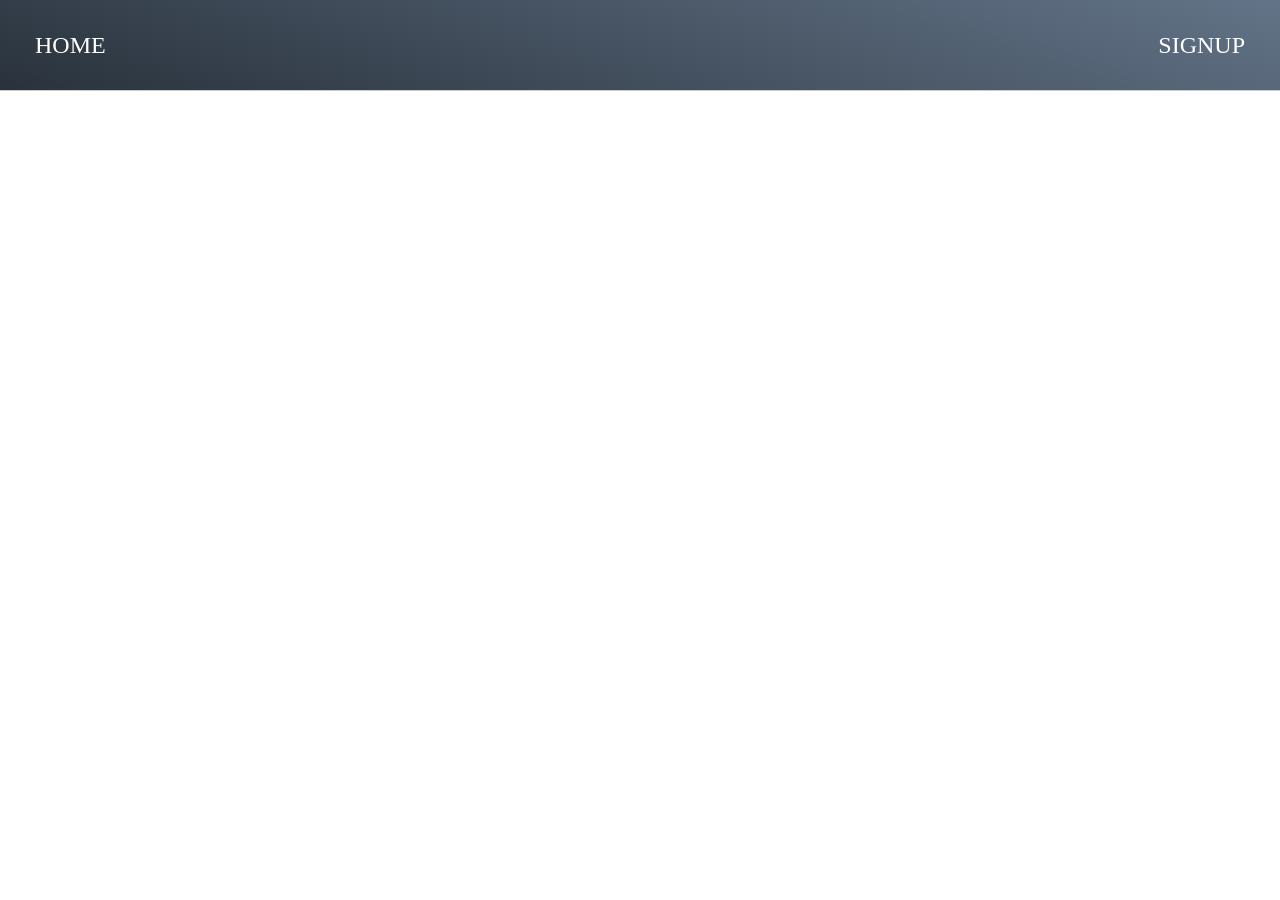
==== 1-vanilla/index.html @ f4ee4b13 "SPA : Header" ====
<!DOCTYPE html>
<html lang="ko">
  <head>
    <meta charset="UTF-8" />
    <meta name="viewport" content="width=device-width, initial-scale=1.0" />
    <title>Lecture React</title>
    <link rel="stylesheet" href="./style.css" />
  </head>
  <body>
    <!-- <header>
      <h2 class="container">검색</h2>
    </header>
    <div class="container">
      <form id="search-form-view">
        <input type="text" placeholder="검색어를 입력하세요" autofocus />
        <button type="reset" class="btn-reset"></button>
      </form>
      <div class="content">
        <div id="tab-view"></div>
        <div id="history-list-view"></div>
        <div id="keyword-list-view"></div>
        <div id="search-result-view"></div>
      </div>
    </div> -->
    <!-- <script type="module" src="./js/main.js"></script> -->
    <div class="app"></div>
    <script type="module" src="./src/index.js"></script>
  </body>
</html>
---- 1-vanilla/style.css ----
body,
ul {
  margin: 0;
  padding: 0;
}

ul {
  list-style: none;
}

img {
  width: 100%;
}

button:focus,
button:hover {
  cursor: pointer;
}

.container {
  margin: 0 15px 0 15px;
}

header {
  border-bottom: 1px #ccc solid;
  padding: 15px 0 15px 0;
  text-align: center;
}

input[type="text"] {
  display: block;
  box-sizing: border-box;
  width: 100%;
  margin: 15px 0 15px 0;
  padding: 10px 15px;
  font-size: 14px;
  line-height: 1.5;
  border: 1px solid #cccccc;
}

.content {
  border: 1px solid #ccc;
}

ul.tabs {
  display: flex;
}

.tabs li {
  display: inline-block;
  width: 50%;
  padding: 15px;
  text-align: center;
  box-sizing: border-box;
  border-bottom: 1px solid #ccc;
  background-color: #eee;
  color: #999;
}

.tabs li.active {
  background-color: #2ac1bc;
  color: #fff;
}

.tabs li:hover,
.tabs li:focus {
  cursor: pointer;
}

.list li {
  box-sizing: border-box;
  display: block;
  padding: 15px;
  border-bottom: 1px solid #ccc;
  position: relative;
}

.list li:last-child {
  border-bottom: none;
}

.list li .number {
  margin-right: 15px;
  color: #ccc;
}

.list li .date {
  position: absolute;
  right: 50px;
  top: 15px;
  color: #ccc;
}

.list li .btn-remove {
  position: absolute;
  right: 0px;
  top: 15px;
  margin-right: 15px;
}

form {
  position: relative;
}

.btn-reset,
.btn-remove {
  border-radius: 50%;
  background-color: #ccc;
  color: white;
  border: none;
  padding: 2px 5px;
}

.btn-reset {
  position: absolute;
  top: 12px;
  right: 10px;
}

.btn-reset::before,
.btn-remove::before {
  content: "X";
}

.result li {
  display: flex;
  margin-bottom: 16px;
  height: 80px;
}

.result li:last-child {
  margin-bottom: 0;
}

.result img {
  width: 100px;
  object-fit: cover;
}

.result p {
  display: flex;
  align-items: center;
  padding: 0 8px;
}

.empty-box {
  display: flex;
  align-items: center;
  justify-content: center;
  height: 300px;
  color: grey;
}

body {
  margin: 0;
  padding: 0;
}

/* GNB */
header {
  display: flex;
  height: 60px;
  align-items: center;
  font-size: 1.5em;
  font-family: "Bebas Neue", cursive;
  background: #29323c;
  background: linear-gradient(
    198deg,
    rgba(2, 0, 36, 1) 0%,
    rgba(99, 116, 136, 1) 0%,
    rgba(41, 50, 60, 1) 100%
  );
  color: white;
}

.header {
  position: absolute;
  padding: 0px 20px;
}

.menu_name:hover {
  cursor: pointer;
}

.header_left {
  left: 15px;
}

.header_right {
  right: 15px;
}

#page_content {
  padding: 20px;
}

.content_title {
  text-align: center;
}

/* 인사 정보 페이지 */
#cards_container {
  width: 80%;
  margin: 10px auto;
  padding: 10px 10px;
}

.card {
  margin: 20px 10px;
  width: 100px;
  height: 100px;
  border-radius: 25px;
  transform-style: preserve-3d;
  transform-origin: center right;
  transition: transform 1s;
  box-shadow: 5px 5px 10px rgba(0, 0, 0, 0.2);
}

.card.is-flipped {
  transform: translateX(-100%) rotateY(-180deg);
}

.card_plane {
  width: 100%;
  height: 100%;
  border-radius: 25px;
  text-align: center;
  font-weight: 500;
  font-size: 20px;
  color: black;
  backface-visibility: hidden;
}

.card_plane--front {
  background: #f2f2f2;
}

.card_plane--back {
  transform: rotateY(180deg);
}

/* 인사 정보 등록 페이지 */
#form_container {
  align-items: center;
  text-align: center;
  margin: 30px 0px;
}

.form_elem {
  display: block;
  width: 250px;
  margin: 0.75em auto;
}

.form_elem input {
  width: 100%;
  padding: 1em;
  border: solid 1.5px #9e9e9e;
  border-radius: 1rem;
  box-sizing: border-box;
  background: none;
}

.form_elem select {
  width: 100%;
  padding: 1em;
  border: solid 1.5px #9e9e9e;
  border-radius: 1rem;
  box-sizing: border-box;
  background: none;
}

.form_elem button {
  width: 100%;
  padding: 1em;
  border: 0;
  border-radius: 1rem;
  box-sizing: border-box;
  background: #dedede;
}
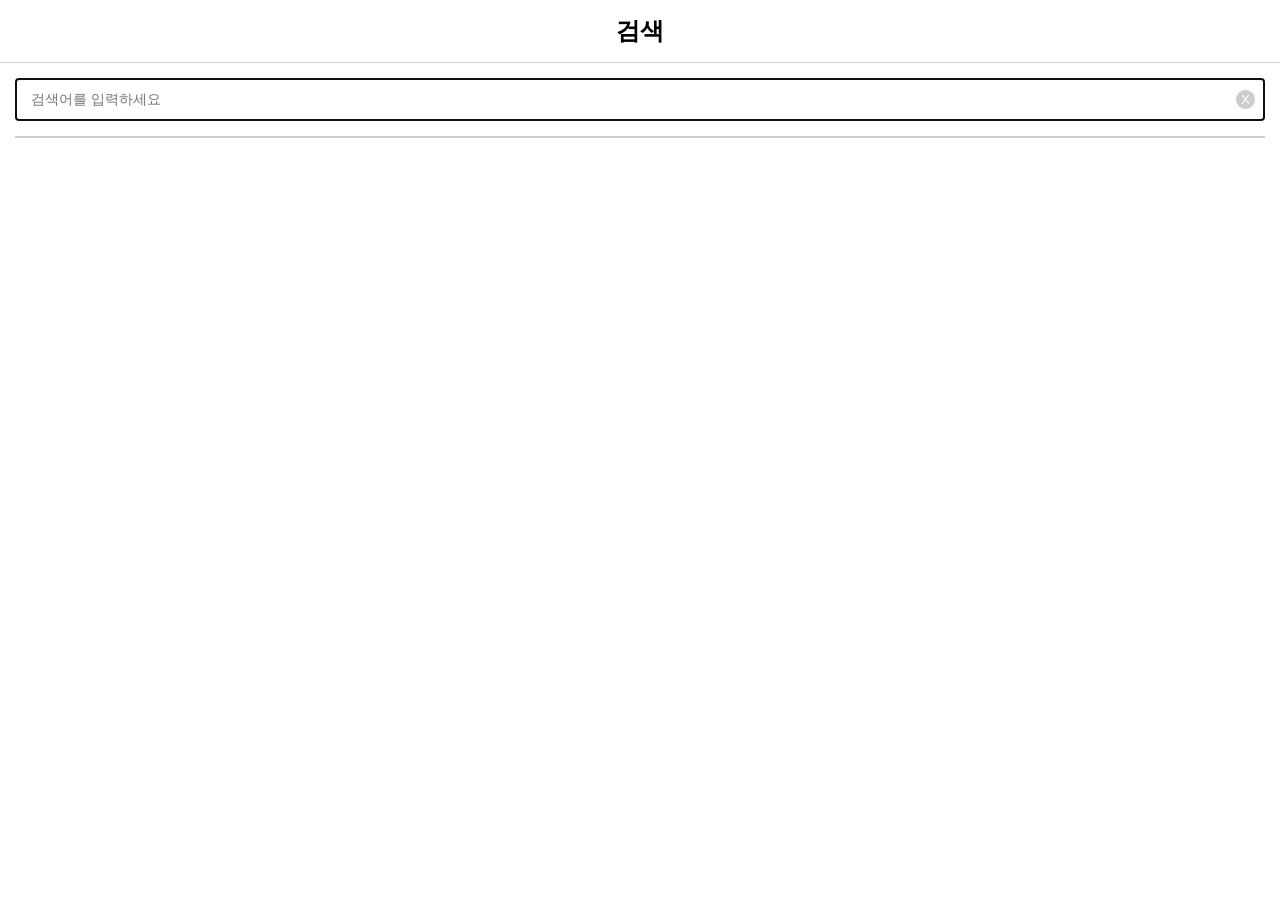
==== commit 67f131c2: "SPA : 폴더 변경" ====
--- a/1-vanilla/index.html
+++ b/1-vanilla/index.html
@@ -7,7 +7,7 @@
     <link rel="stylesheet" href="./style.css" />
   </head>
   <body>
-    <!-- <header>
+    <header>
       <h2 class="container">검색</h2>
     </header>
     <div class="container">
@@ -21,9 +21,7 @@
         <div id="keyword-list-view"></div>
         <div id="search-result-view"></div>
       </div>
-    </div> -->
-    <!-- <script type="module" src="./js/main.js"></script> -->
-    <div class="app"></div>
-    <script type="module" src="./src/index.js"></script>
+    </div>
+    <script type="module" src="./js/main.js"></script>
   </body>
 </html>
--- a/1-vanilla/style.css
+++ b/1-vanilla/style.css
@@ -151,130 +151,4 @@
   color: grey;
 }
 
-body {
-  margin: 0;
-  padding: 0;
-}
 
-/* GNB */
-header {
-  display: flex;
-  height: 60px;
-  align-items: center;
-  font-size: 1.5em;
-  font-family: "Bebas Neue", cursive;
-  background: #29323c;
-  background: linear-gradient(
-    198deg,
-    rgba(2, 0, 36, 1) 0%,
-    rgba(99, 116, 136, 1) 0%,
-    rgba(41, 50, 60, 1) 100%
-  );
-  color: white;
-}
-
-.header {
-  position: absolute;
-  padding: 0px 20px;
-}
-
-.menu_name:hover {
-  cursor: pointer;
-}
-
-.header_left {
-  left: 15px;
-}
-
-.header_right {
-  right: 15px;
-}
-
-#page_content {
-  padding: 20px;
-}
-
-.content_title {
-  text-align: center;
-}
-
-/* 인사 정보 페이지 */
-#cards_container {
-  width: 80%;
-  margin: 10px auto;
-  padding: 10px 10px;
-}
-
-.card {
-  margin: 20px 10px;
-  width: 100px;
-  height: 100px;
-  border-radius: 25px;
-  transform-style: preserve-3d;
-  transform-origin: center right;
-  transition: transform 1s;
-  box-shadow: 5px 5px 10px rgba(0, 0, 0, 0.2);
-}
-
-.card.is-flipped {
-  transform: translateX(-100%) rotateY(-180deg);
-}
-
-.card_plane {
-  width: 100%;
-  height: 100%;
-  border-radius: 25px;
-  text-align: center;
-  font-weight: 500;
-  font-size: 20px;
-  color: black;
-  backface-visibility: hidden;
-}
-
-.card_plane--front {
-  background: #f2f2f2;
-}
-
-.card_plane--back {
-  transform: rotateY(180deg);
-}
-
-/* 인사 정보 등록 페이지 */
-#form_container {
-  align-items: center;
-  text-align: center;
-  margin: 30px 0px;
-}
-
-.form_elem {
-  display: block;
-  width: 250px;
-  margin: 0.75em auto;
-}
-
-.form_elem input {
-  width: 100%;
-  padding: 1em;
-  border: solid 1.5px #9e9e9e;
-  border-radius: 1rem;
-  box-sizing: border-box;
-  background: none;
-}
-
-.form_elem select {
-  width: 100%;
-  padding: 1em;
-  border: solid 1.5px #9e9e9e;
-  border-radius: 1rem;
-  box-sizing: border-box;
-  background: none;
-}
-
-.form_elem button {
-  width: 100%;
-  padding: 1em;
-  border: 0;
-  border-radius: 1rem;
-  box-sizing: border-box;
-  background: #dedede;
-}
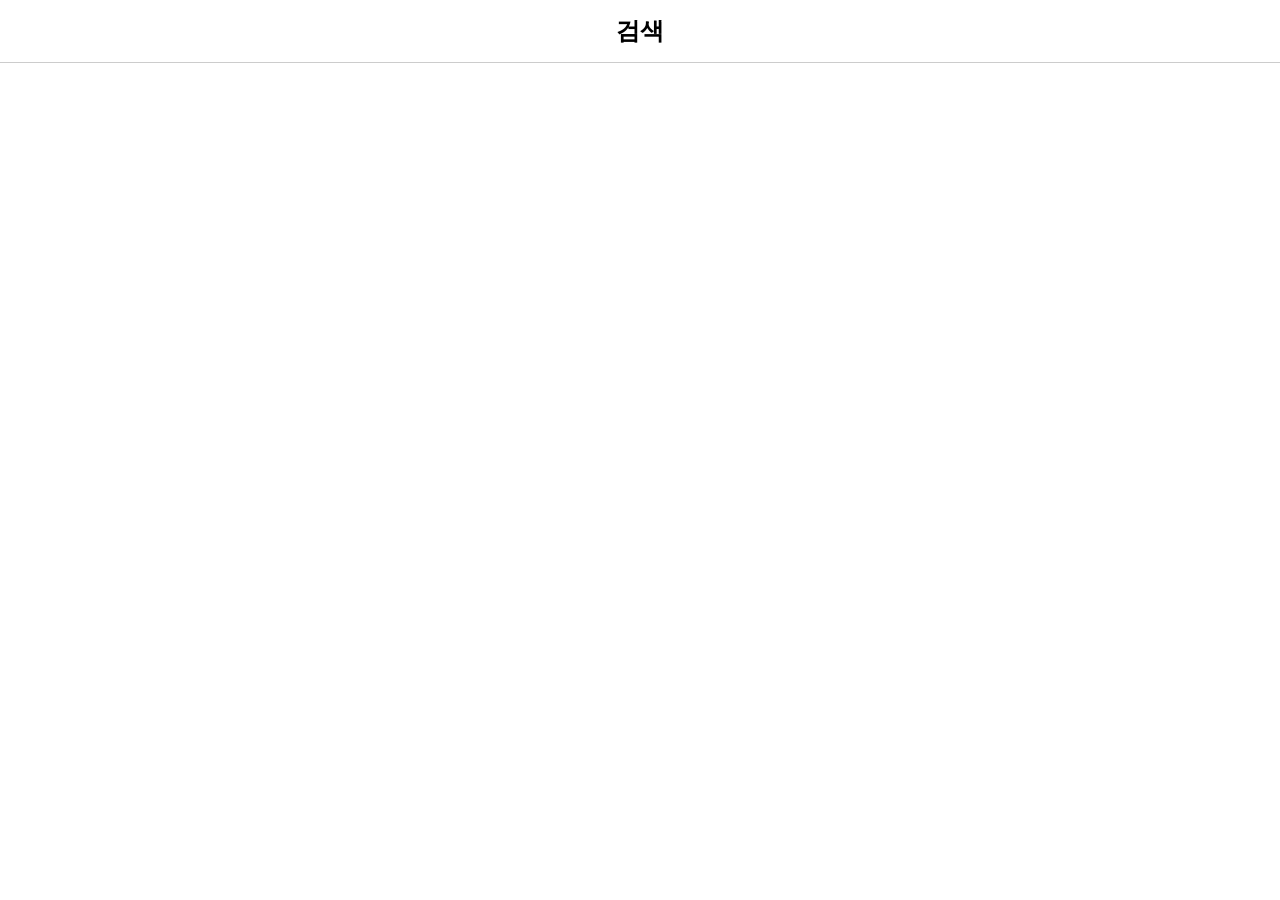
==== commit f4a434ba: "vanilla : 복습 시작" ====
--- a/1-vanilla/index.html
+++ b/1-vanilla/index.html
@@ -10,18 +10,7 @@
     <header>
       <h2 class="container">검색</h2>
     </header>
-    <div class="container">
-      <form id="search-form-view">
-        <input type="text" placeholder="검색어를 입력하세요" autofocus />
-        <button type="reset" class="btn-reset"></button>
-      </form>
-      <div class="content">
-        <div id="tab-view"></div>
-        <div id="history-list-view"></div>
-        <div id="keyword-list-view"></div>
-        <div id="search-result-view"></div>
-      </div>
-    </div>
+    <div class="container"></div>
     <script type="module" src="./js/main.js"></script>
   </body>
 </html>
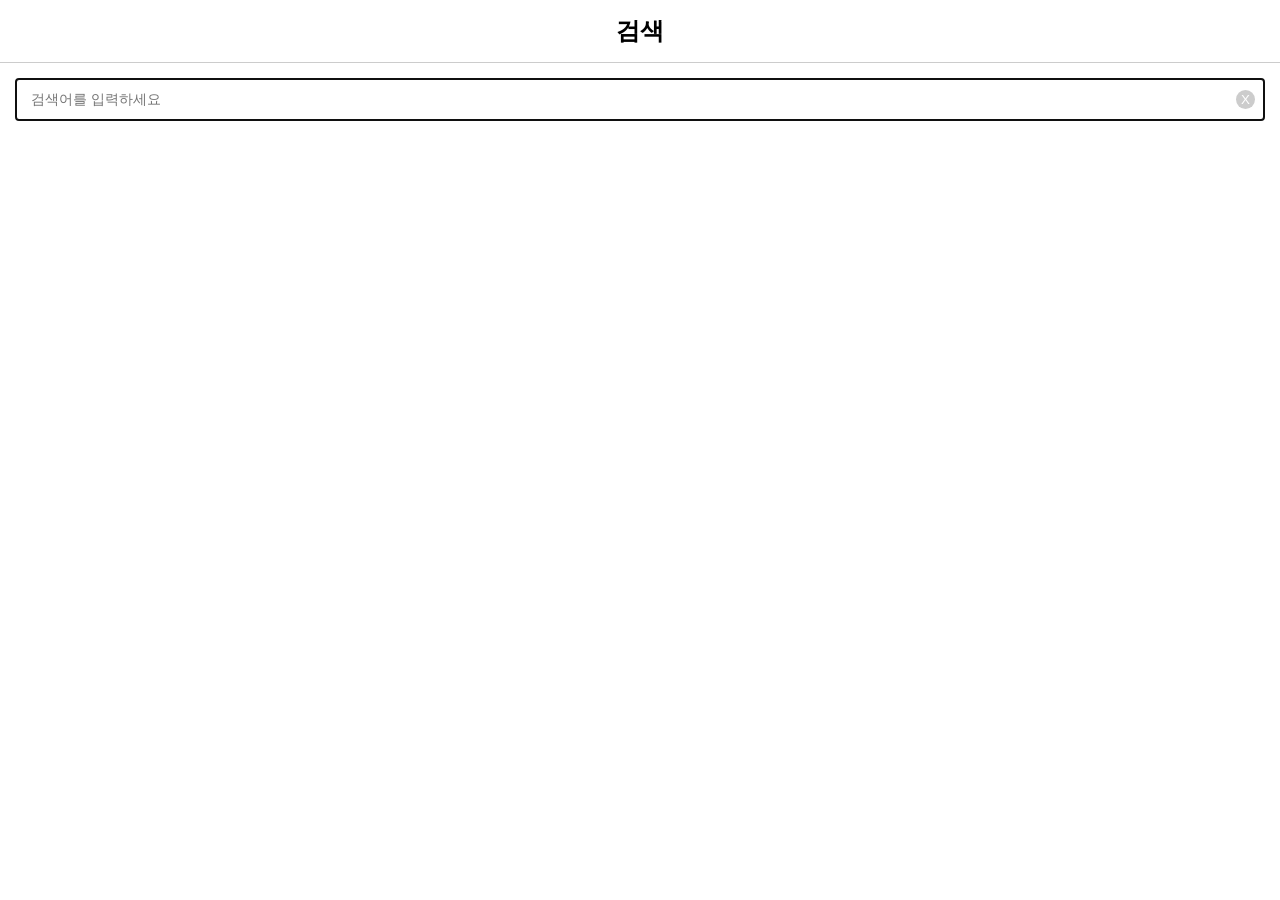
==== commit 30836942: "vanilla : CustomEvent, dispatchEvent, 함수 체이닝" ====
--- a/1-vanilla/index.html
+++ b/1-vanilla/index.html
@@ -10,7 +10,12 @@
     <header>
       <h2 class="container">검색</h2>
     </header>
-    <div class="container"></div>
+    <div class="container">
+      <form id="search-form-view">
+        <input type="text" placeholder="검색어를 입력하세요" autofocus />
+        <button type="reset" class="btn-reset"></button>
+      </form>
+    </div>
     <script type="module" src="./js/main.js"></script>
   </body>
 </html>
